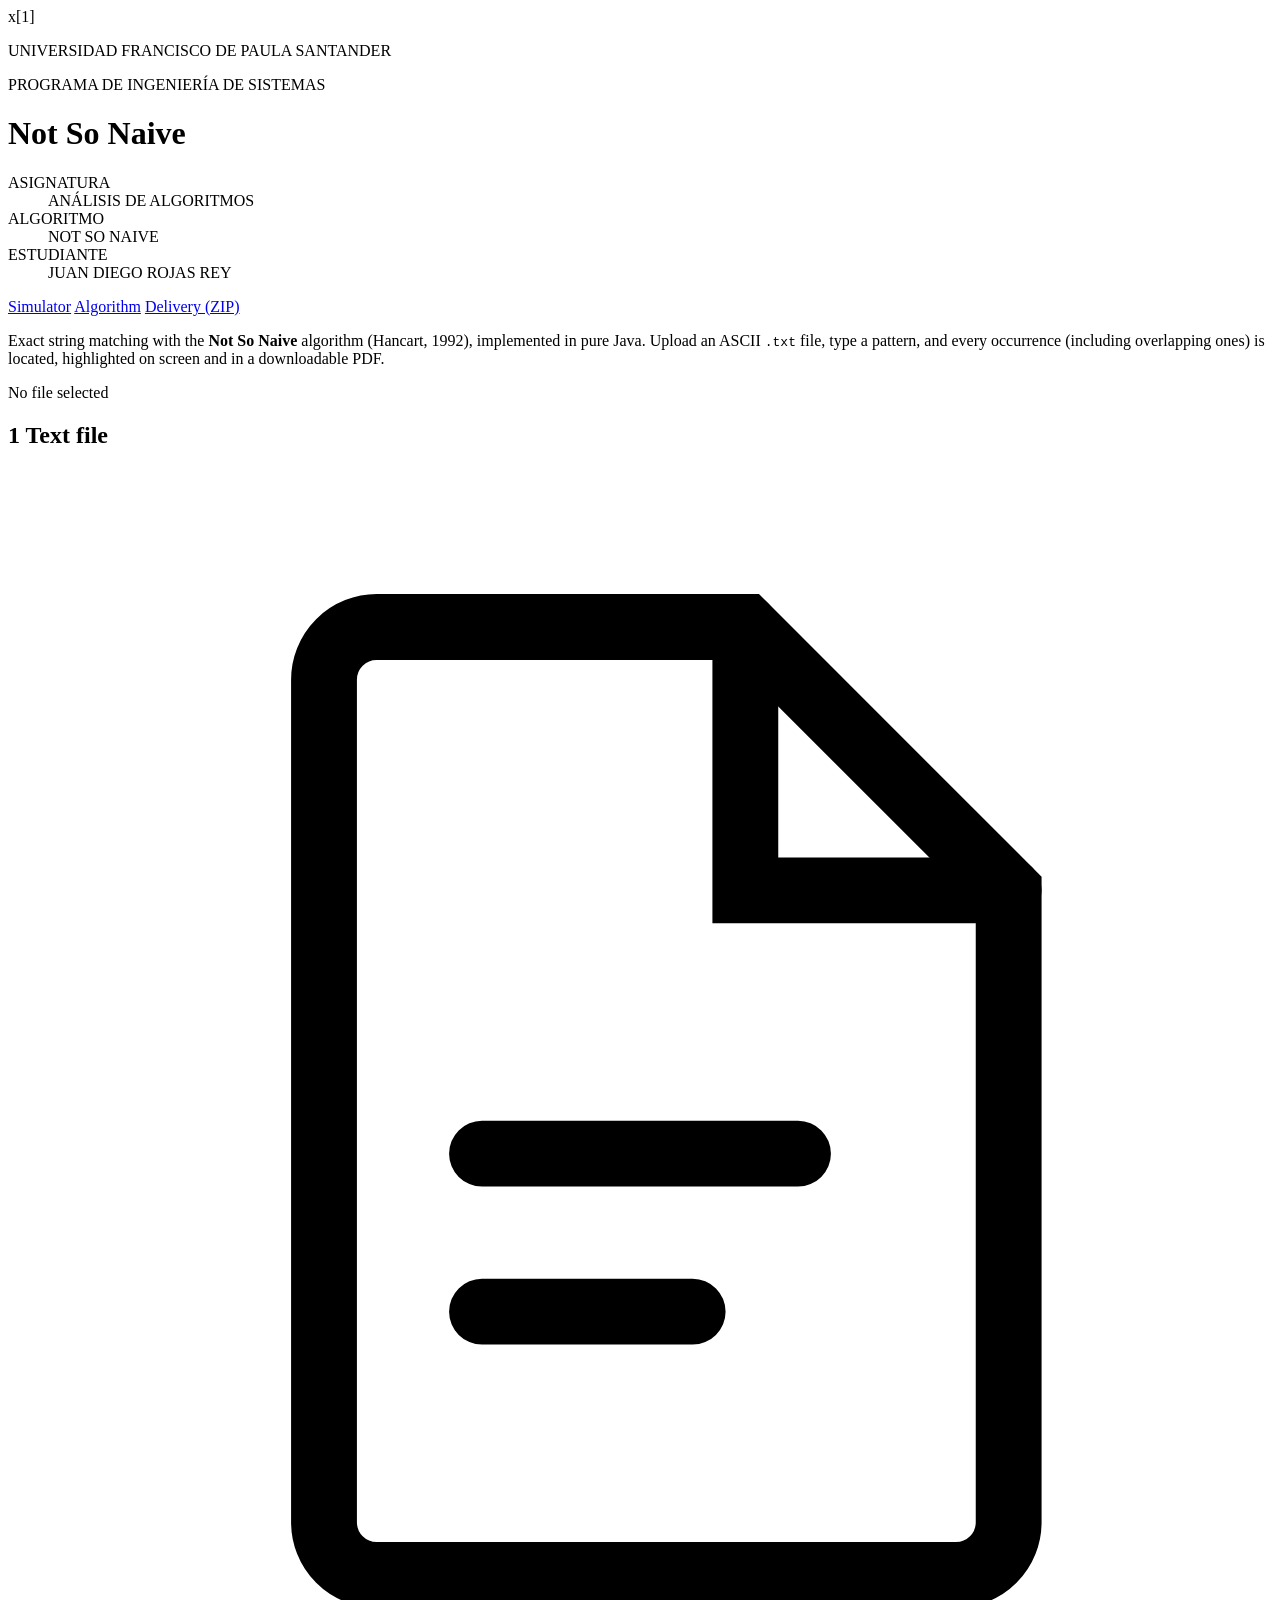
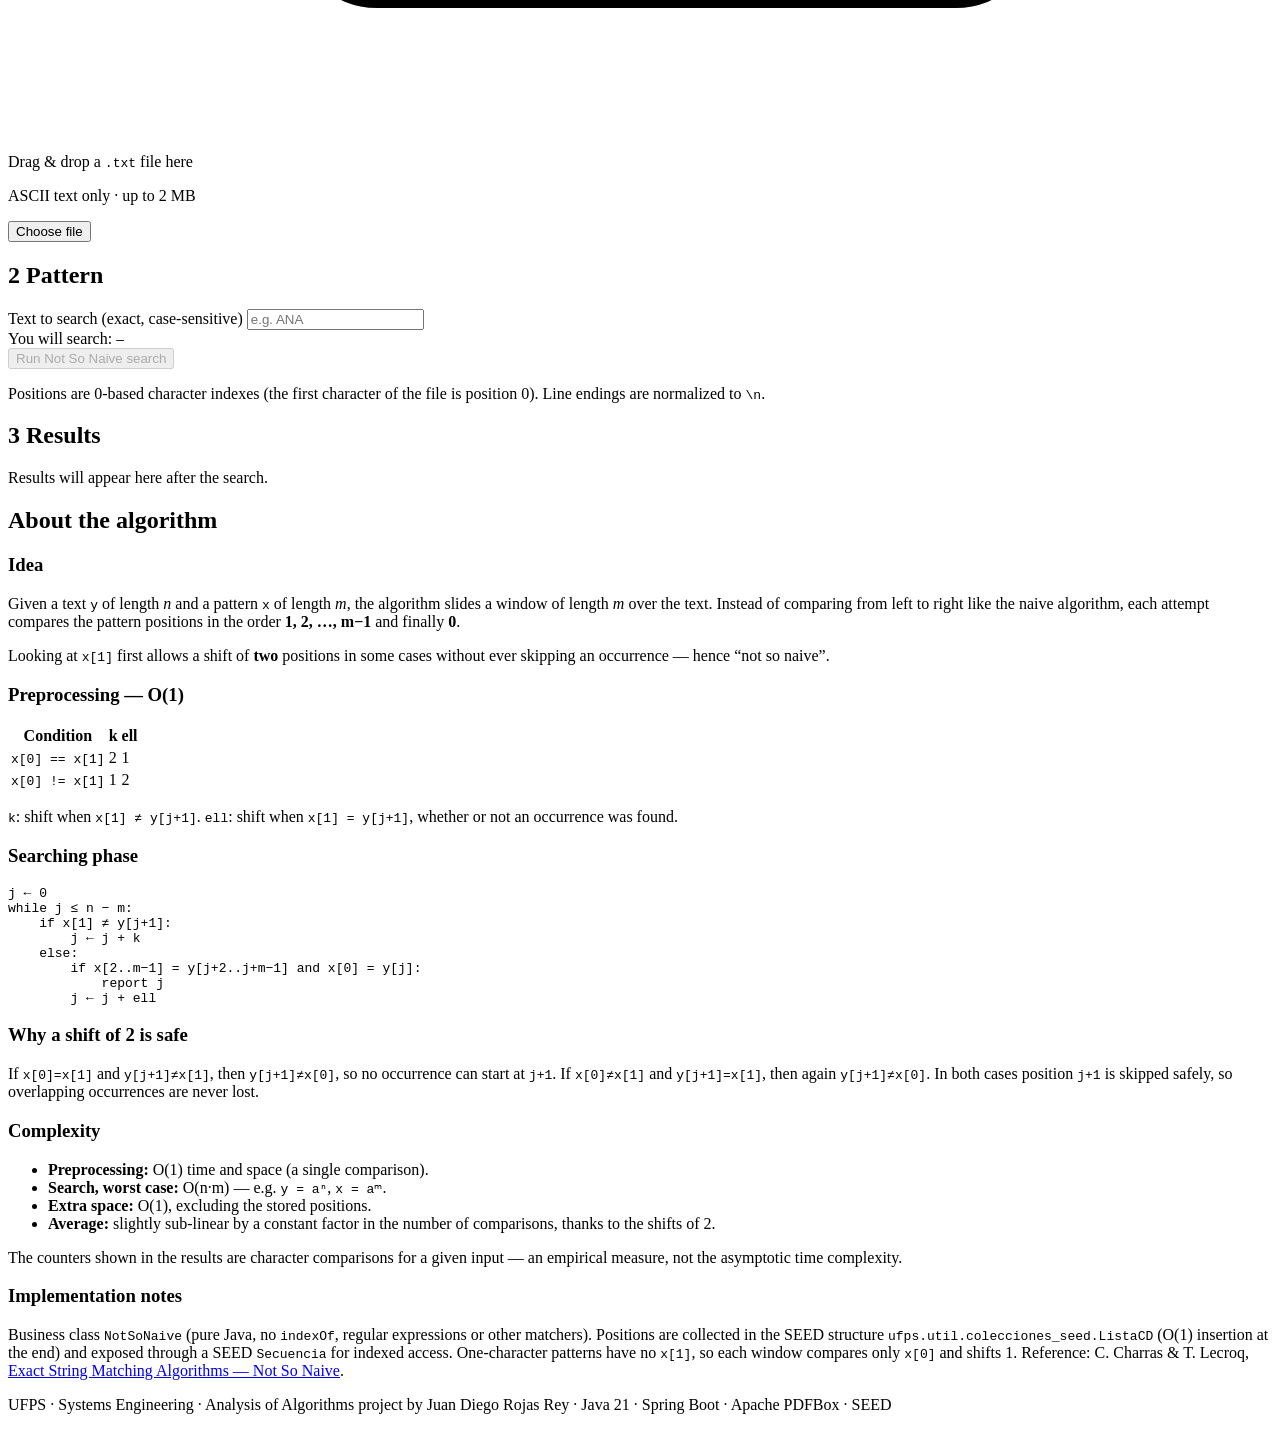
==== src/main/resources/templates/index.html @ 37950785 "Not So Naive string matching web simulator (UFPS) Spring Boot app with a hand-written Not So Naive i" ====
<!DOCTYPE html>
<html lang="en" xmlns:th="http://www.thymeleaf.org">
<head>
    <meta charset="UTF-8">
    <meta name="viewport" content="width=device-width, initial-scale=1">
    <title>Not So Naive · String Matching Simulator · UFPS</title>
    <meta name="description" content="Not So Naive exact string matching simulator implemented in Java (Spring Boot + PDFBox). UFPS - Analysis of Algorithms.">
    <link rel="preconnect" href="https://fonts.googleapis.com">
    <link rel="preconnect" href="https://fonts.gstatic.com" crossorigin>
    <link href="https://fonts.googleapis.com/css2?family=Fraunces:opsz,wght@9..144,500;9..144,700&family=Inter:wght@400;500;600;700&family=JetBrains+Mono:wght@400;600&display=swap" rel="stylesheet">
    <link rel="stylesheet" th:href="@{/css/app.css}" href="/css/app.css">
    <link rel="icon" href="data:image/svg+xml,%3Csvg xmlns='http://www.w3.org/2000/svg' viewBox='0 0 32 32'%3E%3Crect width='32' height='32' rx='7' fill='%23a8121a'/%3E%3Ctext x='16' y='22' font-family='monospace' font-size='15' font-weight='700' fill='%23fff' text-anchor='middle'%3ENSN%3C/text%3E%3C/svg%3E">
</head>
<body th:attr="data-max-bytes=${maxFileBytes}" data-max-bytes="2097152">

<header class="masthead">
    <div class="wrap masthead__inner">
        <div class="seal" aria-hidden="true"><span>x[1]</span></div>
        <div class="masthead__text">
            <p class="kicker">UNIVERSIDAD FRANCISCO DE PAULA SANTANDER</p>
            <p class="program">PROGRAMA DE INGENIERÍA DE SISTEMAS</p>
            <h1>Not So Naive</h1>
            <dl class="meta">
                <div><dt>ASIGNATURA</dt><dd>ANÁLISIS DE ALGORITMOS</dd></div>
                <div><dt>ALGORITMO</dt><dd>NOT SO NAIVE</dd></div>
                <div><dt>ESTUDIANTE</dt><dd>JUAN DIEGO ROJAS REY</dd></div>
            </dl>
        </div>
        <nav class="masthead__nav" aria-label="Sections">
            <a href="#workspace">Simulator</a>
            <a href="#theory">Algorithm</a>
            <a href="/entrega" th:href="@{/entrega}">Delivery (ZIP)</a>
        </nav>
    </div>
</header>

<main class="wrap" id="workspace">

    <section class="intro">
        <p>Exact string matching with the <strong>Not So Naive</strong> algorithm (Hancart, 1992), implemented in pure Java.
            Upload an ASCII <code>.txt</code> file, type a pattern, and every occurrence (including overlapping ones)
            is located, highlighted on screen and in a downloadable PDF.</p>
        <div id="statusPill" class="pill pill--idle" role="status" aria-live="polite">
            <span class="pill__dot"></span><span id="statusText">No file selected</span>
        </div>
    </section>

    <div class="grid">
        <!-- 2 + 3 + 4: input -->
        <section class="card card--input" aria-labelledby="inTitle">
            <h2 id="inTitle"><span class="step">1</span> Text file</h2>
            <div id="dropzone" class="dropzone" tabindex="0" role="button" aria-describedby="dzHelp">
                <svg viewBox="0 0 48 48" aria-hidden="true"><path d="M14 6h14l10 10v24a2 2 0 0 1-2 2H14a2 2 0 0 1-2-2V8a2 2 0 0 1 2-2z" fill="none" stroke="currentColor" stroke-width="2.5"/><path d="M28 6v10h10M18 26h12M18 32h8" fill="none" stroke="currentColor" stroke-width="2.5" stroke-linecap="round"/></svg>
                <p class="dropzone__title">Drag &amp; drop a <code>.txt</code> file here</p>
                <p id="dzHelp" class="dropzone__help">ASCII text only · up to <span id="maxSize">2 MB</span></p>
                <button type="button" id="pickBtn" class="btn btn--ghost">Choose file</button>
                <input type="file" id="fileInput" accept=".txt,text/plain" hidden>
            </div>
            <div id="fileCard" class="filecard" hidden>
                <div class="filecard__icon" aria-hidden="true">TXT</div>
                <div class="filecard__info">
                    <p id="fileName" class="filecard__name"></p>
                    <p id="fileSize" class="filecard__size"></p>
                </div>
                <button type="button" id="changeBtn" class="btn btn--link">Change</button>
            </div>
            <p id="fileError" class="field-error" role="alert" hidden></p>

            <h2 class="mt"><span class="step">2</span> Pattern</h2>
            <label for="pattern" class="label">Text to search (exact, case-sensitive)</label>
            <input id="pattern" class="input" type="text" maxlength="1000" autocomplete="off" spellcheck="false"
                   placeholder="e.g. ANA" aria-describedby="patternPreview">
            <div id="patternPreview" class="pattern-preview">
                <span class="pattern-preview__label">You will search:</span>
                <code id="patternShown" class="pattern-preview__value">—</code>
                <span id="patternLen" class="pattern-preview__len"></span>
            </div>
            <p id="patternError" class="field-error" role="alert" hidden></p>

            <button type="button" id="searchBtn" class="btn btn--primary btn--block" disabled>
                <span class="btn__label">Run Not So Naive search</span>
                <span class="spinner" aria-hidden="true"></span>
            </button>
            <p class="hint">Positions are 0-based character indexes (the first character of the file is position 0).
                Line endings are normalized to <code>\n</code>.</p>
        </section>

        <!-- 5: results -->
        <section class="card card--results" aria-labelledby="resTitle">
            <h2 id="resTitle"><span class="step">3</span> Results</h2>
            <div id="resultsEmpty" class="empty">
                <p>Results will appear here after the search.</p>
            </div>
            <div id="processing" class="processing" hidden>
                <div class="scan" aria-hidden="true"><span></span></div>
                <p>Running Not So Naive on the server…</p>
            </div>
            <div id="errorBox" class="errorbox" role="alert" hidden>
                <strong>Processing error</strong>
                <p id="errorText"></p>
            </div>
            <div id="results" hidden>
                <div class="count">
                    <span id="matchCount" class="count__value">0</span>
                    <span class="count__label">occurrences found</span>
                </div>
                <dl class="stats">
                    <div><dt>Pattern</dt><dd><code id="rPattern"></code></dd></div>
                    <div><dt>File</dt><dd id="rFile"></dd></div>
                    <div><dt>Execution time</dt><dd id="rTime"></dd></div>
                    <div><dt>Text length n</dt><dd id="rN"></dd></div>
                    <div><dt>Pattern length m</dt><dd id="rM"></dd></div>
                    <div><dt>k / ell</dt><dd id="rKell"></dd></div>
                    <div><dt>Attempts (windows)</dt><dd id="rAttempts"></dd></div>
                    <div><dt>Character comparisons</dt><dd id="rComparisons"></dd></div>
                </dl>
                <ul id="notices" class="notices"></ul>
                <h3>Positions <small>(0-based)</small></h3>
                <div id="positions" class="positions"></div>
                <div class="pager" id="posPager" hidden>
                    <button type="button" class="btn btn--small" id="posPrev">‹ Prev</button>
                    <span id="posPageInfo"></span>
                    <button type="button" class="btn btn--small" id="posNext">Next ›</button>
                </div>
            </div>
        </section>
    </div>

    <!-- 6: highlighted text -->
    <section class="card" id="previewSection" aria-labelledby="pvTitle" hidden>
        <div class="card__head">
            <h2 id="pvTitle"><span class="step">4</span> Text with occurrences highlighted</h2>
            <div class="navmatch">
                <button type="button" class="btn btn--small" id="prevMatch" aria-label="Previous occurrence">↑</button>
                <span id="matchNav">–</span>
                <button type="button" class="btn btn--small" id="nextMatch" aria-label="Next occurrence">↓</button>
            </div>
        </div>
        <p class="legend"><mark class="d1">match</mark> exact occurrence returned by Not So Naive ·
            <mark class="d2">overlap</mark> characters shared by overlapping occurrences</p>
        <p id="previewNote" class="hint" hidden></p>
        <pre id="preview" class="preview" tabindex="0"></pre>
    </section>

    <!-- trace -->
    <section class="card" id="traceSection" aria-labelledby="trTitle" hidden>
        <h2 id="trTitle">Step-by-step trace</h2>
        <p class="hint">Every attempt of the search (shown for texts up to 300 characters). The window
            <code>y[j..j+m-1]</code> is compared in the order <code>1, 2, …, m-1, 0</code>.</p>
        <div class="table-scroll">
            <table class="trace">
                <thead><tr><th>#</th><th>j</th><th>Window</th><th>Outcome</th><th>Comparisons</th><th>Shift</th></tr></thead>
                <tbody id="traceBody"></tbody>
            </table>
        </div>
    </section>

    <!-- 7: PDF -->
    <section class="card card--pdf" id="pdfSection" aria-labelledby="pdfTitle" hidden>
        <div>
            <h2 id="pdfTitle"><span class="step">5</span> PDF report</h2>
            <p>A PDF generated on the server with Apache PDFBox: the complete text of the file, preserving line
                breaks, with every occurrence highlighted at exactly the positions returned by Not So Naive.</p>
            <p id="pdfStatus" class="hint" role="status" aria-live="polite"></p>
        </div>
        <div class="pdf-actions">
            <button type="button" id="pdfBtn" class="btn btn--primary">
                <span class="btn__label">Generate &amp; download PDF</span>
                <span class="spinner" aria-hidden="true"></span>
            </button>
            <a id="pdfLink" class="btn btn--ghost" hidden>Download again</a>
        </div>
    </section>

    <!-- 8: theory -->
    <section class="card theory" id="theory" aria-labelledby="thTitle">
        <h2 id="thTitle">About the algorithm</h2>
        <div class="theory__grid">
            <article>
                <h3>Idea</h3>
                <p>Given a text <code>y</code> of length <em>n</em> and a pattern <code>x</code> of length <em>m</em>,
                    the algorithm slides a window of length <em>m</em> over the text. Instead of comparing from left to
                    right like the naive algorithm, each attempt compares the pattern positions in the order
                    <strong>1, 2, …, m−1</strong> and finally <strong>0</strong>.</p>
                <p>Looking at <code>x[1]</code> first allows a shift of <strong>two</strong> positions in some cases
                    without ever skipping an occurrence — hence “not so naive”.</p>
            </article>
            <article>
                <h3>Preprocessing — O(1)</h3>
                <table class="kell">
                    <thead><tr><th>Condition</th><th>k</th><th>ell</th></tr></thead>
                    <tbody>
                    <tr><td><code>x[0] == x[1]</code></td><td>2</td><td>1</td></tr>
                    <tr><td><code>x[0] != x[1]</code></td><td>1</td><td>2</td></tr>
                    </tbody>
                </table>
                <p><code>k</code>: shift when <code>x[1] ≠ y[j+1]</code>. <code>ell</code>: shift when
                    <code>x[1] = y[j+1]</code>, whether or not an occurrence was found.</p>
            </article>
            <article class="span2">
                <h3>Searching phase</h3>
<pre class="code">j ← 0
while j ≤ n − m:
    if x[1] ≠ y[j+1]:
        j ← j + k
    else:
        if x[2..m−1] = y[j+2..j+m−1] and x[0] = y[j]:
            report j
        j ← j + ell</pre>
            </article>
            <article>
                <h3>Why a shift of 2 is safe</h3>
                <p>If <code>x[0]=x[1]</code> and <code>y[j+1]≠x[1]</code>, then <code>y[j+1]≠x[0]</code>, so no occurrence can start at
                    <code>j+1</code>. If <code>x[0]≠x[1]</code> and <code>y[j+1]=x[1]</code>, then again
                    <code>y[j+1]≠x[0]</code>. In both cases position <code>j+1</code> is skipped safely, so overlapping
                    occurrences are never lost.</p>
            </article>
            <article>
                <h3>Complexity</h3>
                <ul class="cx">
                    <li><strong>Preprocessing:</strong> O(1) time and space (a single comparison).</li>
                    <li><strong>Search, worst case:</strong> O(n·m) — e.g. <code>y = aⁿ</code>, <code>x = aᵐ</code>.</li>
                    <li><strong>Extra space:</strong> O(1), excluding the stored positions.</li>
                    <li><strong>Average:</strong> slightly sub-linear by a constant factor in the number of comparisons,
                        thanks to the shifts of 2.</li>
                </ul>
                <p class="hint">The counters shown in the results are character comparisons for a given input — an
                    empirical measure, not the asymptotic time complexity.</p>
            </article>
            <article class="span2">
                <h3>Implementation notes</h3>
                <p>Business class <code>NotSoNaive</code> (pure Java, no <code>indexOf</code>, regular expressions or
                    other matchers). Positions are collected in the SEED structure
                    <code>ufps.util.colecciones_seed.ListaCD</code> (O(1) insertion at the end) and exposed through a
                    SEED <code>Secuencia</code> for indexed access. One-character patterns have no <code>x[1]</code>,
                    so each window compares only <code>x[0]</code> and shifts 1. Reference: C. Charras &amp; T. Lecroq,
                    <a href="https://www-igm.univ-mlv.fr/~lecroq/string/node13.html" target="_blank" rel="noopener">Exact
                        String Matching Algorithms — Not So Naive</a>.</p>
            </article>
        </div>
    </section>
</main>

<footer class="footer">
    <div class="wrap">
        <p>UFPS · Systems Engineering · Analysis of Algorithms project by Juan Diego Rojas Rey ·
            Java 21 · Spring Boot · Apache PDFBox · SEED</p>
    </div>
</footer>

<script th:src="@{/js/app.js}" src="/js/app.js"></script>
</body>
</html>
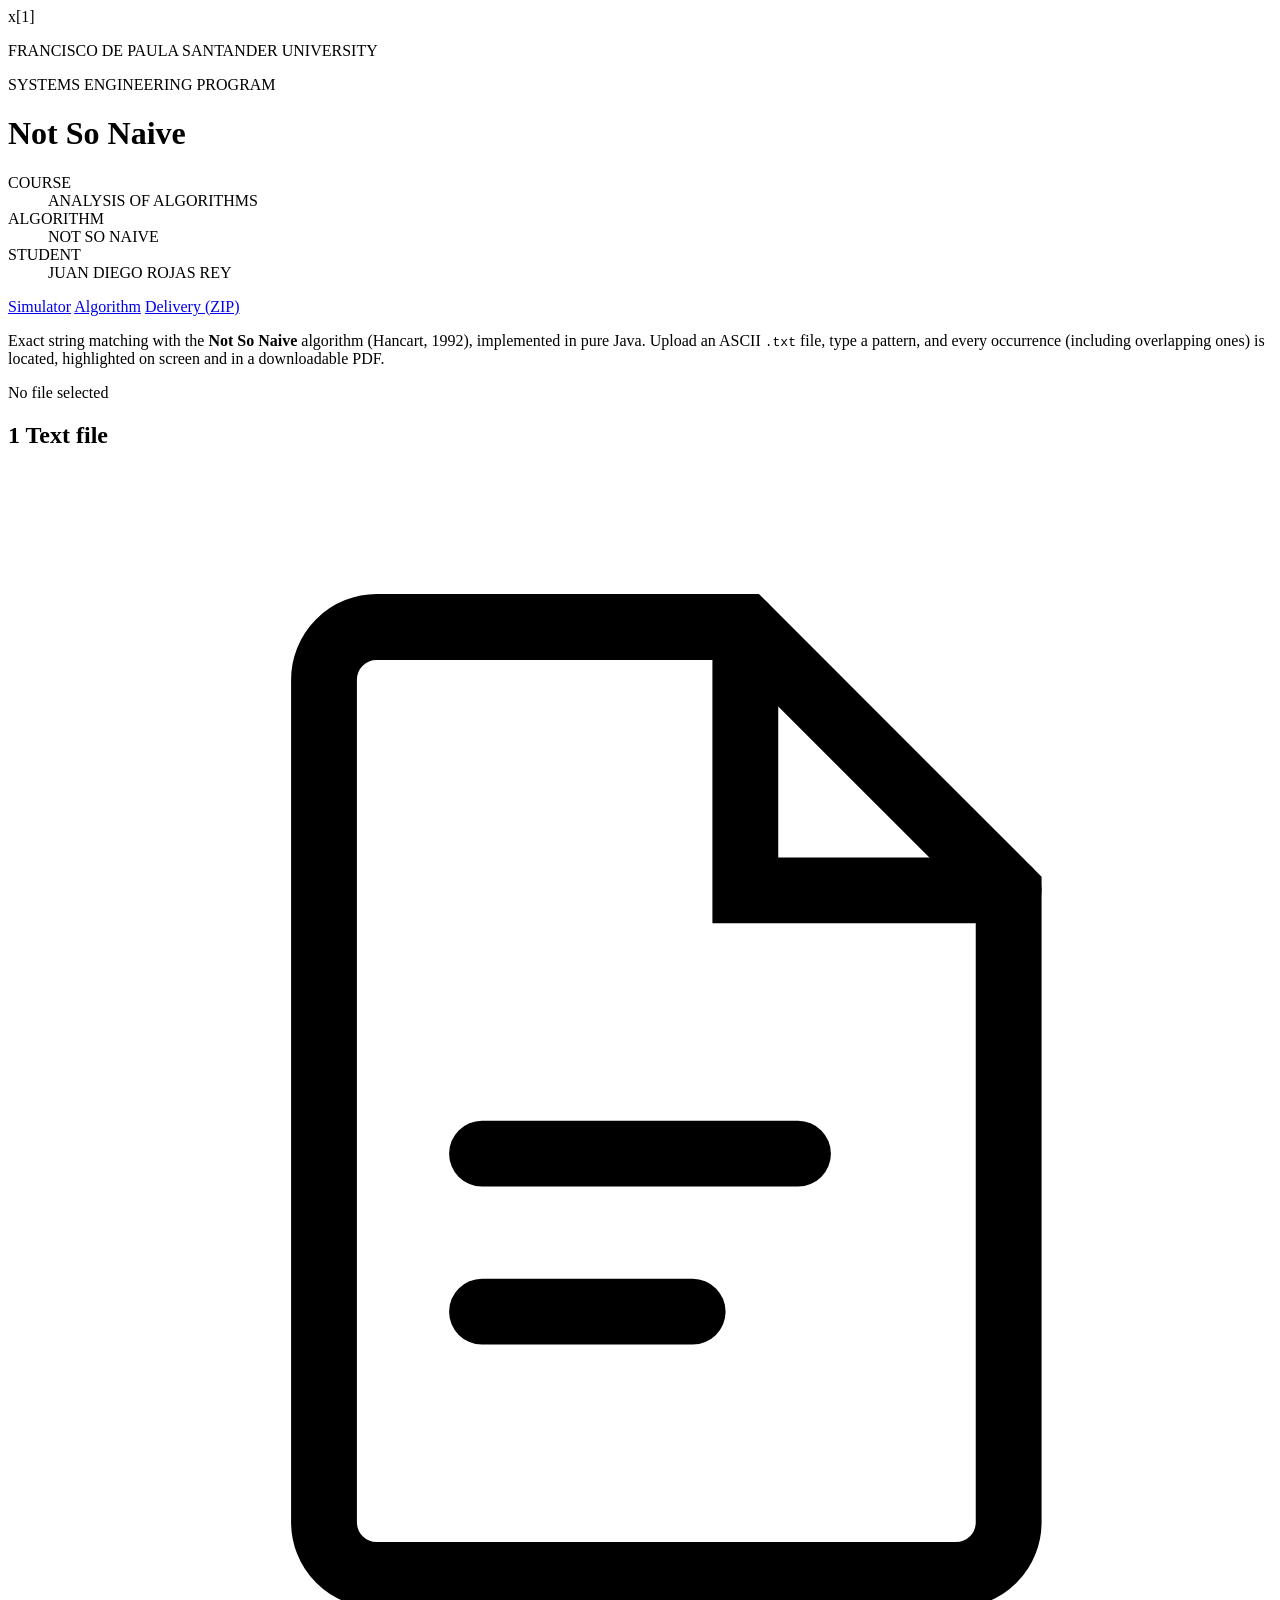
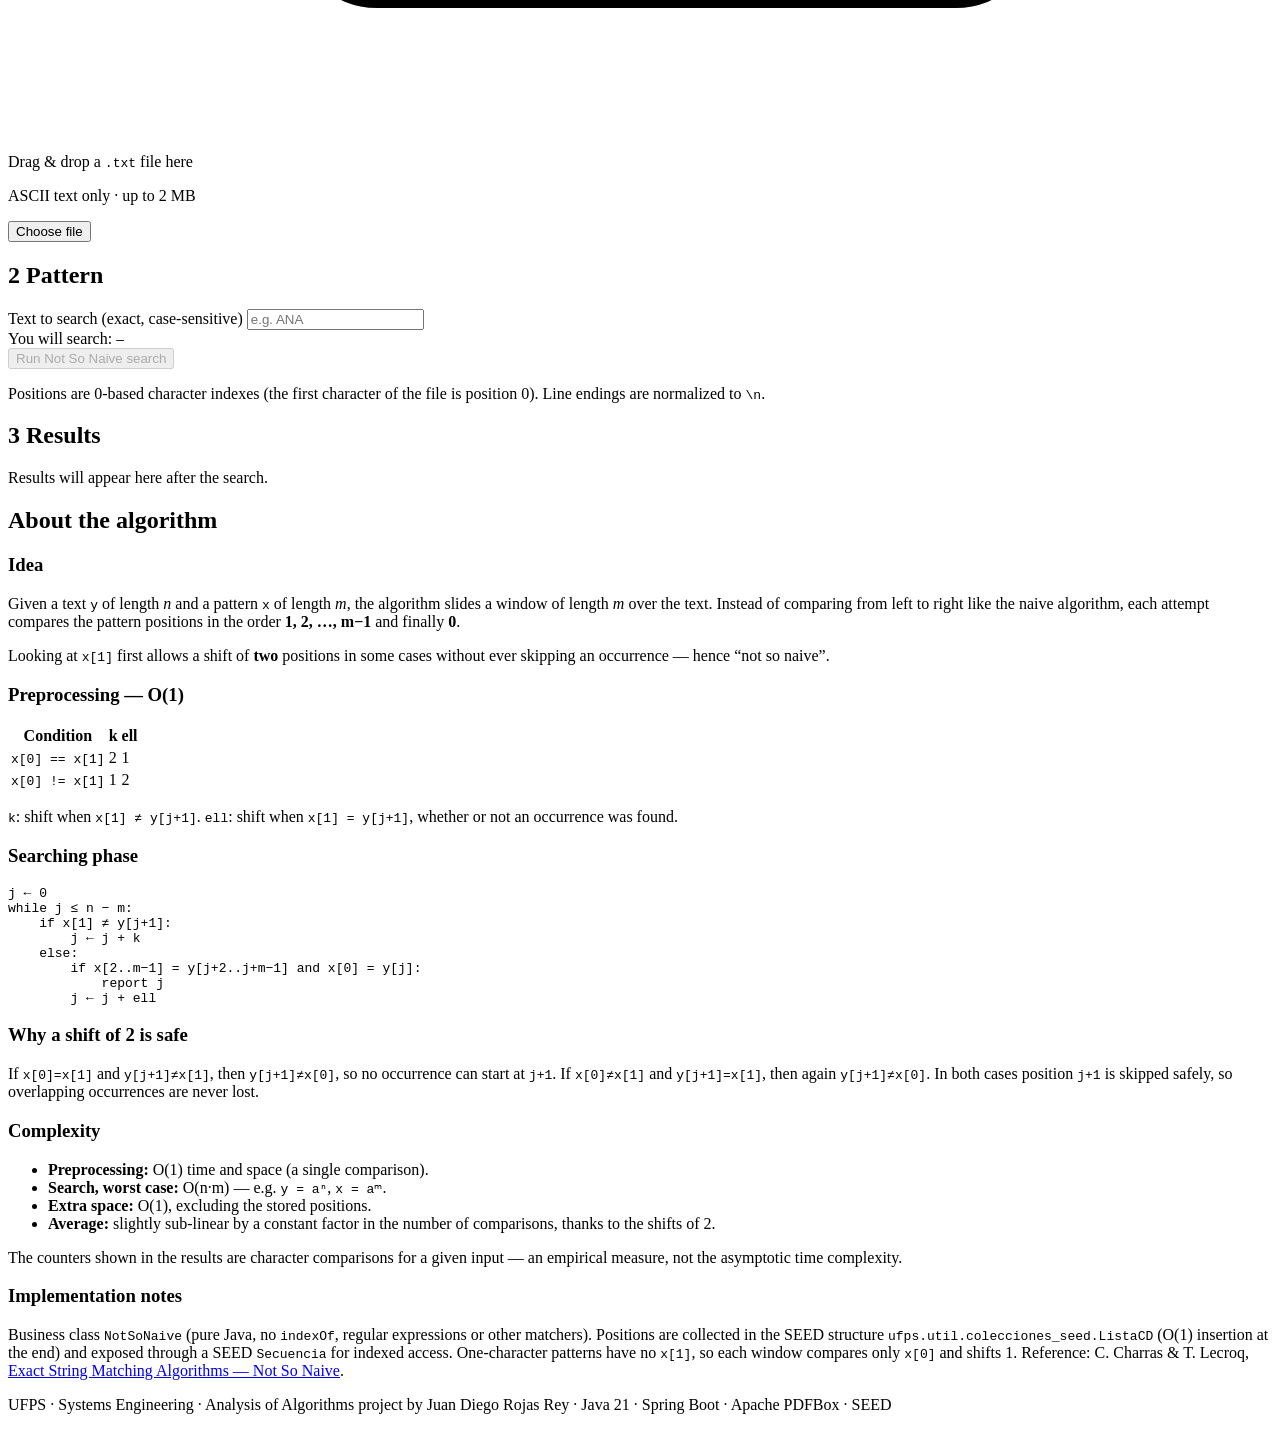
==== commit bdca375e: "English-only UI, SEED-only support structures, /delivery route - Translate the academic header (page" ====
--- a/src/main/resources/templates/index.html
+++ b/src/main/resources/templates/index.html
@@ -17,19 +17,19 @@
     <div class="wrap masthead__inner">
         <div class="seal" aria-hidden="true"><span>x[1]</span></div>
         <div class="masthead__text">
-            <p class="kicker">UNIVERSIDAD FRANCISCO DE PAULA SANTANDER</p>
-            <p class="program">PROGRAMA DE INGENIERÍA DE SISTEMAS</p>
+            <p class="kicker">FRANCISCO DE PAULA SANTANDER UNIVERSITY</p>
+            <p class="program">SYSTEMS ENGINEERING PROGRAM</p>
             <h1>Not So Naive</h1>
             <dl class="meta">
-                <div><dt>ASIGNATURA</dt><dd>ANÁLISIS DE ALGORITMOS</dd></div>
-                <div><dt>ALGORITMO</dt><dd>NOT SO NAIVE</dd></div>
-                <div><dt>ESTUDIANTE</dt><dd>JUAN DIEGO ROJAS REY</dd></div>
+                <div><dt>COURSE</dt><dd>ANALYSIS OF ALGORITHMS</dd></div>
+                <div><dt>ALGORITHM</dt><dd>NOT SO NAIVE</dd></div>
+                <div><dt>STUDENT</dt><dd>JUAN DIEGO ROJAS REY</dd></div>
             </dl>
         </div>
         <nav class="masthead__nav" aria-label="Sections">
             <a href="#workspace">Simulator</a>
             <a href="#theory">Algorithm</a>
-            <a href="/entrega" th:href="@{/entrega}">Delivery (ZIP)</a>
+            <a href="/delivery" th:href="@{/delivery}">Delivery (ZIP)</a>
         </nav>
     </div>
 </header>
